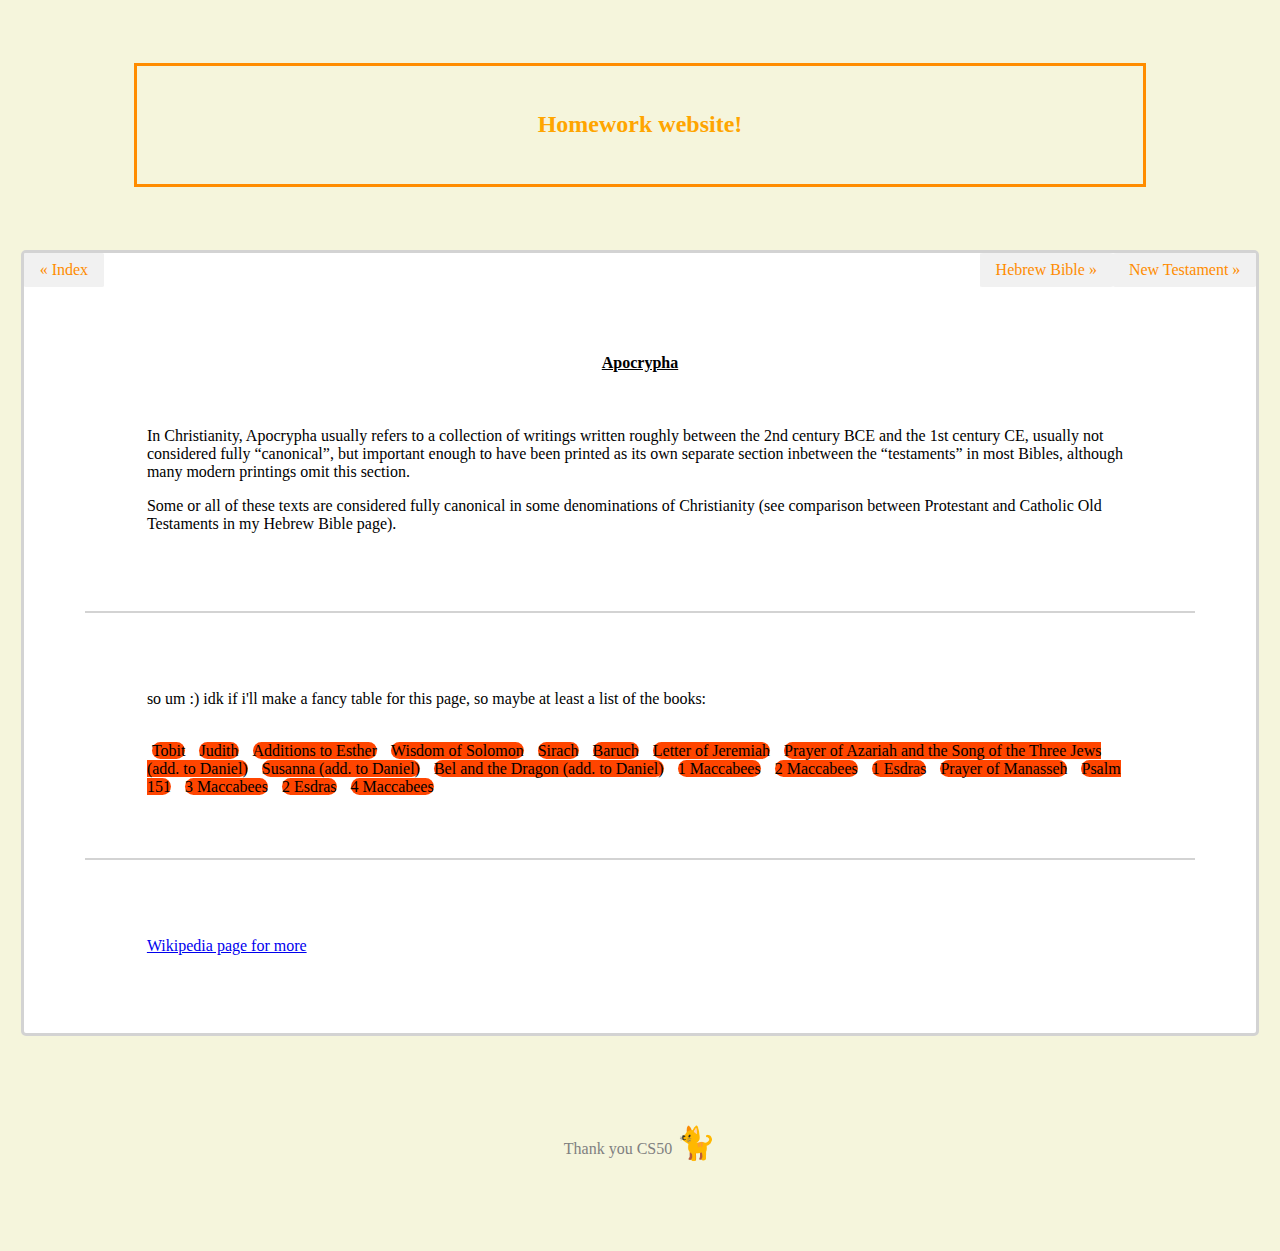
==== apocrypha.html @ 96494627 "updated some text and removed a redundant page" ====
<!DOCTYPE html>

<html lang="en">
    <head>
      <meta name="viewport" content="width=device-width, initial-scale=1">
        <link href="https://cdn.jsdelivr.net/npm/bootstrap@5.2.3/dist/css/bootstrap.min.css" rel="stylesheet" integrity="sha384-rbsA2VBKQhggwzxH7pPCaAqO46MgnOM80zW1RWuH61DGLwZJEdK2Kadq2F9CUG65" crossorigin="anonymous">
        <script src="https://cdn.jsdelivr.net/npm/bootstrap@5.2.3/dist/js/bootstrap.bundle.min.js" integrity="sha384-kenU1KFdBIe4zVF0s0G1M5b4hcpxyD9F7jL+jjXkk+Q2h455rYXK/7HAuoJl+0I4" crossorigin="anonymous">

        </script>
        <link href="styles.css" rel="stylesheet">

        <title>My Webpage | Apocrypha</title>
    </head>
    <body>

        <header>
          <div class="top-of-page-content">
            <h2>
              Homework website!
            </h2>
          </div>
        </header>

        <main>
            <div class="body-with-content">

                <div>
                    <nav>
                        <a href="index.html" class="navbutton previous">&laquo; Index</a>
                        <a href="newtestament.html" class="navbutton next">New Testament &raquo;</a>
                        <a href="hebrewbible.html" class="navbutton next">Hebrew Bible &raquo;</a>
                    </nav>
                </div>
                <br>

                <div class="box-o-text text-first">
                    <h4>Apocrypha</h4>
                    <br>
                    <p>
                      In Christianity, Apocrypha usually refers to a collection of writings written roughly between the 2nd century BCE and the 1st century CE, usually not considered fully “canonical”, but important enough to have been printed as its own separate section inbetween the “testaments” in most Bibles, although many modern printings omit this section.
                    </p>
                    <p>
                      Some or all of these texts are considered fully canonical in some denominations of Christianity (see comparison between Protestant and Catholic Old Testaments in my Hebrew Bible page).
                    </p>
                </div>

                <div class="box-o-text">
                  <p>
                    so um :) idk if i'll make a fancy table for this page, so maybe at least a list of the books:
                  </p>
                    <br>
                    <div class="apocrypha-list">
                      <a class="btn btn-primary btn-book btn-apocrypha" role=button>Tobit</a>
                      <a class="btn btn-primary btn-book btn-apocrypha" role=button>Judith</a>
                      <a class="btn btn-primary btn-book btn-apocrypha" role=button>Additions to Esther</a>
                      <a class="btn btn-primary btn-book btn-apocrypha" role=button>Wisdom of Solomon</a>
                      <a class="btn btn-primary btn-book btn-apocrypha" role=button>Sirach</a>
                      <a class="btn btn-primary btn-book btn-apocrypha" role=button>Baruch</a>
                      <a class="btn btn-primary btn-book btn-apocrypha" role=button>Letter of Jeremiah</a>
                      <a class="btn btn-primary btn-book btn-apocrypha" role=button>Prayer of Azariah and the Song of the Three Jews (add. to Daniel)</a>
                      <a class="btn btn-primary btn-book btn-apocrypha" role=button>Susanna (add. to Daniel)</a>
                      <a class="btn btn-primary btn-book btn-apocrypha" role=button>Bel and the Dragon (add. to Daniel)</a>
                      <a class="btn btn-primary btn-book btn-apocrypha" role=button>1 Maccabees</a>
                      <a class="btn btn-primary btn-book btn-apocrypha" role=button>2 Maccabees</a>
                      <a class="btn btn-primary btn-book btn-apocrypha" role=button>1 Esdras</a>
                      <a class="btn btn-primary btn-book btn-apocrypha" role=button>Prayer of Manasseh</a>
                      <a class="btn btn-primary btn-book btn-apocrypha" role=button>Psalm 151</a>
                      <a class="btn btn-primary btn-book btn-apocrypha" role=button>3 Maccabees</a>
                      <a class="btn btn-primary btn-book btn-apocrypha" role=button>2 Esdras</a>
                      <a class="btn btn-primary btn-book btn-apocrypha" role=button>4 Maccabees</a>
                  </div>
                </div>

                <div class="box-o-text text-next">
                  <p>
                    <a href="https://en.wikipedia.org/wiki/Biblical_apocrypha">Wikipedia page for more</a>
                  </p>
                </div>

            </div>



        </main>

        <footer>
            <div class="bottom-of-page">
              Thank you CS50 <a href="https://cs50.harvard.edu/x/2024/" id="footerlink">🐈</a>
            </div>
        </footer>
        <script src="script.js"></script>
      </body>
</html>
---- styles.css ----
/*
was gonna add accordion or something like that in the pages but couldnt figure out how to customize bootstrap there unfortunately
what i probably wanna do is see somebody elses process of doing that:
adding a bootstrap thingy but also having their own design language
or perhaps they dont even use bootstrap? idk
or perhaps they dont edit their pages like this and use some other software, i wonder what week 9 is about, we'll see
*/
body {
    background-color: beige;
    color: black;
    font-family: verdana;
}
.dark-mode {
    background-color: #222831;
    color: white;
}
h4 {
    text-align: center;
    text-decoration: underline;
}
h5 {
    text-align: center;
    color: grey;
    font-style: italic;
}

.body-with-content {
    background-color: white;
    margin-left: 1%;
    margin-right: 1%;
    border: 3px solid lightgrey;
    border-radius: 5px;
    color: black;

}
.dark-content {
    background-color: black;
    color: white;
}


.list-group-item-action {
    background-color: khaki;
    /*width: 300px;*/
    text-align: center;
}
.list-group-item-action.active {
    background-color: orange;
    border: teal;
}
.list-group-item-action:hover {
    background-color: darkkhaki;
}
.list-group-item-action.active:hover {
    background-color: darkorange;
}
/* .col-4 {
    width: 24%;
    margin-left: 0.5%;
}
.col-8 {
    width: 70%;
}

.btn {
    align: right;
}
    */
.link-to-articles {
    text-align: center;

}

.top-of-page-content {
    padding: 2%;
    margin-left: 10%;
    margin-right: 10%;
    border-style: solid;
    color: orange;
    border-color: darkorange;
    text-align: center;
    position: relative;
    margin-bottom: 5%;
    margin-top: 5%;
}
/*#list-zero-list {
    border-bottom: 3px solid teal;
}*/


/*    we want to perhaps set a max width for the about buttons!!!!   */
.box-o-text {
    margin-left: 5%;
    margin-right: 5%;
    padding: 5%;
}
.box-o-text.text-first {
    border-bottom: solid 2px lightgrey;
}
.box-o-text.text-second {
    padding-top: 3%;;
}

.box-o-text.text-next {
    border-top: solid 2px lightgrey;
}

.canon-selector {
    background-color: ghostwhite;
    color: black;
    margin-left: 4%;
    margin-right: 4%;
    padding: 1%;
    padding-top: 5%;
    padding-bottom: 5%;
}
.canon-selector-dark {
    background-color: #222831;
    color: white;

}
/*#canon-selector {
    position: absolute;
    left: 50px;
    right: 50px;
    padding: 10px;
    padding-top: 5%;
}*/

.bottom-of-page {
    padding: 2%;
    margin-left: 10%;
    margin-right: 10%;
    color: grey;
    text-align: center;
    position: relative;
    margin-bottom: 5%;
    margin-top: 5%;
}

/*main.col-lg {
    max-width: 80rem;
    overflow: auto;
    padding: 4rem 2rem;
}
aside.col-lg {

}*/
nav {
    position: relative;
}
.previous {
    float: left;
}
.next {
    float:right;
}
.navbutton {
    text-decoration: none;
    display: inline-block;
    padding: 8px 16px;
    background-color: #f1f1f1;
    color: darkorange;
    border-radius: 3%;

  }
.darkbutton {
    background-color: #2d4059;
}
.navbutton.withintext {
    padding: 4px 8px;
}
.navbutton:hover {
    background-color: #ddd;
    color: darkorange;
}

/* list of books */

#justaline {
    padding-top: 0;
}

.booklist {
    text-align: center;
    padding-bottom: 5%;

}

.booklist-lg {
    display: block;
}
.booklist-sm {
    display: none;
    border: teal dotted;
}
@media screen and (max-width: 500px) {
    .booklist-lg {
        display: none;
    }
    .booklist-sm {
        display: block;
    }
}

.btn-book {
    border-radius: 50px;
}
.btn-torah {
    background-color: seagreen;
    border: none;
}
.btn-torah:hover {
    background-color: seagreen;
}
.btn-prophets {
    background-color: violet;
    border: none;
}
.btn-prophets:hover {
    background-color: violet;
}
.btn-writings {
    background-color: skyblue;
    border: none;
}
.btn-writings:hover {
    background-color: skyblue;
}
.btn-apocrypha {
    background-color: orangered;
    border: none;
}
.btn-apocrypha:hover {
    background-color: orangered;
}
.not-border-separated {
    border-bottom: white;
}

.booklist-heading {
    color: darkorange;
    font-size: 120%;
    text-decoration:none;
}
.booklist-heading:hover {
    color: orange;
}
.smallheading {
    font-size: 100%;
    font-style: italic;
}
.smallnote {
    position:absolute;
    color:red;
    font-size:60%;
    text-decoration:none;
}
.smallblacknote {
    position:absolute;
    color:black;
    font-size:60%;
    text-decoration:none;
}
.smallnote:hover {
    text-decoration:none;
    color:red;
}
.smallblacknote:hover {
    text-decoration:none;
    color:black;
}
#footerlink {
    text-decoration: none;
    font-size:200%;
}

/* the following two i found here: https://stackoverflow.com/questions/7737557/how-can-i-make-the-youtube-player-scale-to-the-width-of-the-page-but-also-keep-t
and modified (maybe butchered lol?) somewhat */
.auto-resizable-iframe {
    max-width: 420px;
    margin: 0px auto;
  }

  .auto-resizable-iframe iframe {
    position: relative;
    min-height: 315px;
    top: 0px;
    left: 0px;
    width: 100%;
    height: 150%;
  }

/* new testament table */

.legend {
    text-align:center;
    color: darkgrey;
}
.nt-books {
    position:relative;
    display:block;
    height:650px;
  }
  #axis-label {
    position: absolute;
    font-size: 75%;
    color: magenta;
  }

  .axis {
    position:absolute;
    top: 20px;
  }
  .axis table {
    position: absolute;
    top: 70px;
    left: 25px;
  }
  .axis table td {
    font-size: 75%;
    color: grey;
    padding-bottom: 64px;
  }

  .axis canvas {

  }
  .not-axis {
    position: absolute;
    left: 100px;
  }
.not-axis table {
    margin-top: 50px;
}
.not-axis table td {
    padding-right: 0px;
}

 .btn-cat-1-a /* gospel */ {
    background-color: #ff9c6d;
    white-space:nowrap;
}

 .btn-cat-1-b /* acts */ {
    background-color: #fd5959;
    white-space:nowrap;
}

 .btn-cat-1-c /* letters */ {
    background-color: #afc5ff;
    white-space:nowrap;
}

 .btn-cat-1-d /* other? */ {
    background-color: #fd5959;
    white-space:nowrap;
}
 .btn-cat-x {
    background-color: white;
    border-color: white;
    border-width: 2px;
 }
 .btn-cat-x:hover {
    background-color: white;
    border-color: white;
 }

.btn-cat-2-a /* authored */ {
    border-color: black;
    border-width: 2px;
}

.btn-cat-2-b /* pseudepigraphic */ {
    border-color: red;
    border-width: 2px;
}

.btn-cat-2-c /* anonymous */ {
    border-color: green;
    border-width: 2px;
}
.btn-cat-2-x {
    border-color: transparent;
}

@media screen and (min-width: 730px) and (max-width: 869px) {
    #scaling-test {
        zoom: 0.7;
    }
}
@media screen and (min-width: 870px) and (max-width: 1040px) {
    #scaling-test {
        zoom: 0.8;
    }
}
@media screen and (min-width: 600px) and (max-width: 729px) {
    #scaling-test {
        zoom: 0.6;
    }
}
@media screen and (max-width: 599px) {
    #scaling-test {
        zoom: 0.39;
    }
}



.apocrypha-list a {
    margin: 5px;
}
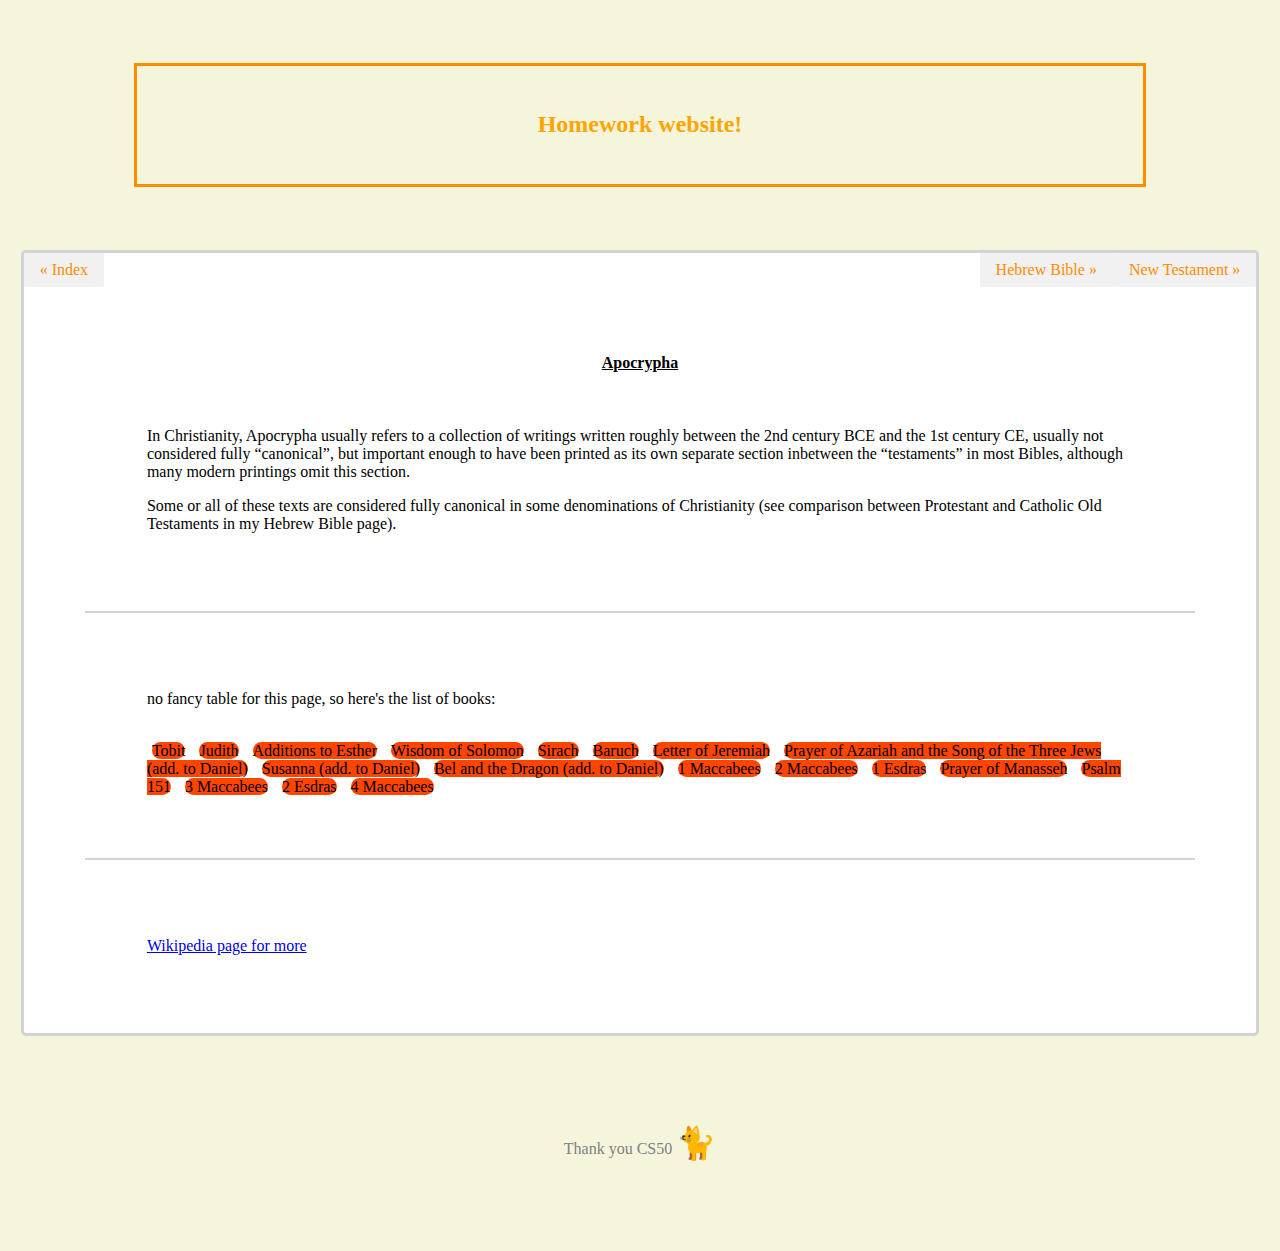
==== commit b6220de1: "Update apocrypha.html" ====
--- a/apocrypha.html
+++ b/apocrypha.html
@@ -46,7 +46,7 @@
 
                 <div class="box-o-text">
                   <p>
-                    so um :) idk if i'll make a fancy table for this page, so maybe at least a list of the books:
+                    no fancy table for this page, so here's the list of books:
                   </p>
                     <br>
                     <div class="apocrypha-list">
